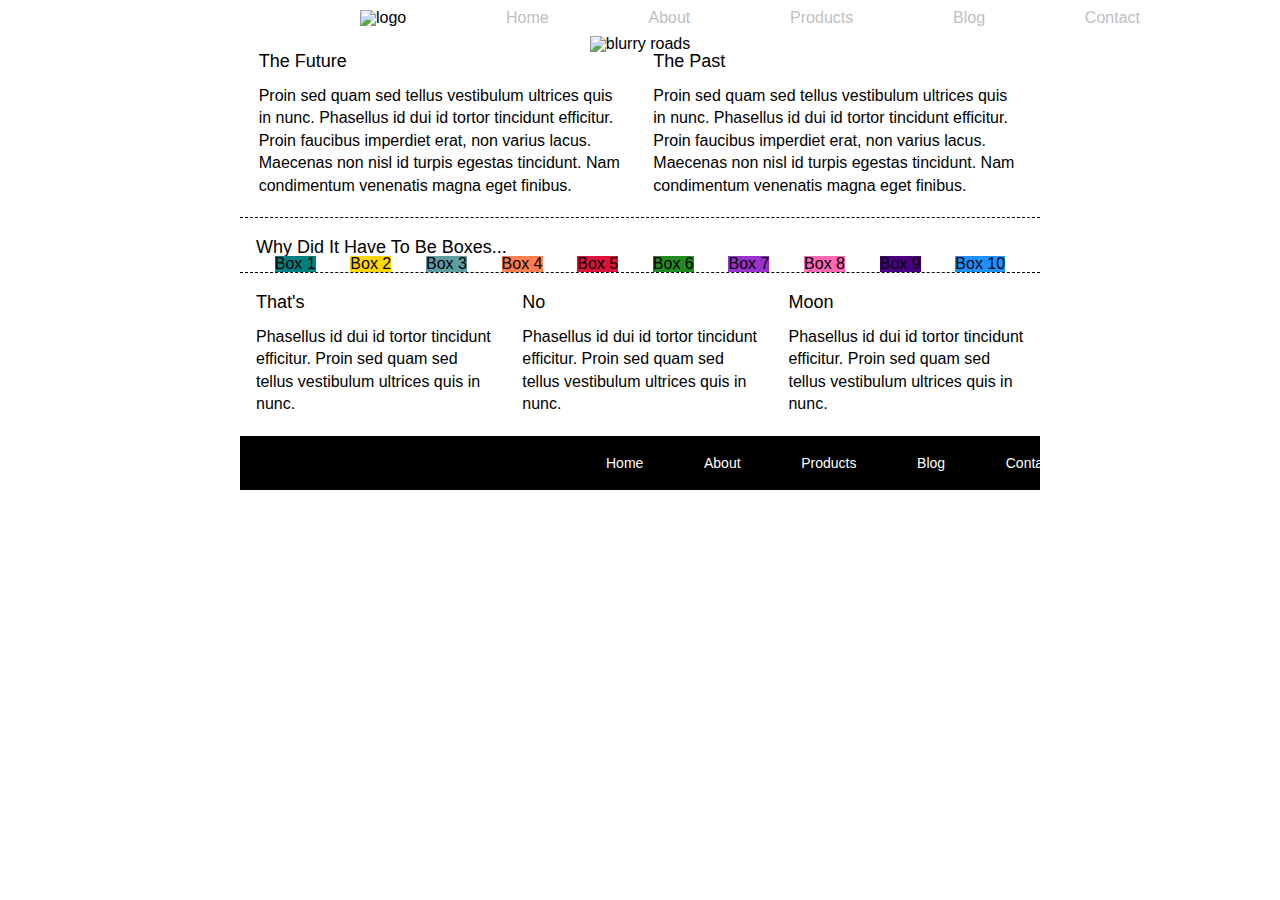
==== index.html @ 75df8c08 "finishes nav and adds color to boxes." ====
<!doctype html>

<html lang="en">
<head>
  <meta charset="utf-8">

  <title>Sprint Challenge - Home</title>

  <link href="lambda-black.png" alt="logo">
  <link rel="stylesheet" href="css/index.css">

</head>
<container>
    <header>
        <nav>
            <img href="img/lambda-black.png" alt="logo">
            <a href='index.html'>Home</a>
            <a href='about.html'>About</a>
            <a href='#'>Products</a>
            <a href='#'>Blog</a>
            <a href='#'>Contact</a>
        </nav>
        
    </header>
    <div class="top-image">
            <img href="img/jumbo.jpg" alt="blurry roads">
    </div>        
    
            
    <body>
    <div class="container">
               
    <section class="top-content">
        <div class="text-container">
            <h2>The Future</h2>
            <p>Proin sed quam sed tellus vestibulum ultrices quis in nunc. Phasellus id dui id tortor tincidunt efficitur. Proin faucibus imperdiet erat, non varius lacus. Maecenas non nisl id turpis egestas tincidunt. Nam condimentum venenatis magna eget finibus.</p>
        </div>
        <div class="text-container">
            <h2>The Past</h2>
            <p>Proin sed quam sed tellus vestibulum ultrices quis in nunc. Phasellus id dui id tortor tincidunt efficitur. Proin faucibus imperdiet erat, non varius lacus. Maecenas non nisl id turpis egestas tincidunt. Nam condimentum venenatis magna eget finibus.</p>
        </div>
    </section>
                    
    <section class="middle-content">
                    
        <h2>Why Did It Have To Be Boxes...</h2>
                        
        <div class="boxes">
            <div class="box1">Box 1</div>
            <div class="box2">Box 2</div>
            <div class="box3">Box 3</div>
            <div class="box4">Box 4</div>
            <div class="box5">Box 5</div>
            <div class="box6">Box 6</div>
            <div class="box7">Box 7</div>
            <div class="box8">Box 8</div>
            <div class="box9">Box 9</div>
            <div class="box10">Box 10</div>
        </div>
                    
    </section>
            
    <section class="bottom-content">
            
        <div class="text-container">
            <h2>That's</h2>
            <p>Phasellus id dui id tortor tincidunt efficitur. Proin sed quam sed tellus vestibulum ultrices quis in nunc.</p>
        </div>
        <div class="text-container">
            <h2>No</h2>
            <p>Phasellus id dui id tortor tincidunt efficitur. Proin sed quam sed tellus vestibulum ultrices quis in nunc.</p>
        </div>
        <div class="text-container">
            <h2>Moon</h2>
            <p>Phasellus id dui id tortor tincidunt efficitur. Proin sed quam sed tellus vestibulum ultrices quis in nunc.</p>
        </div>
            
    </section>
                    
    <footer>
        <nav>
            <a href="index.html">Home</a>
            <a href="about.html">About</a>
            <a href="#">Products</a>
            <a href="#">Blog</a>
            <a href="#">Contact</a>
        </nav>
    </footer>
    </div><!-- container -->        
    </body>
</container>

</html>
---- css/index.css ----
/* http://meyerweb.com/eric/tools/css/reset/ 
   v2.0 | 20110126
   License: none (public domain)
*/

html, body, div, span, applet, object, iframe,
h1, h2, h3, h4, h5, h6, p, blockquote, pre,
a, abbr, acronym, address, big, cite, code,
del, dfn, em, img, ins, kbd, q, s, samp,
small, strike, strong, sub, sup, tt, var,
b, u, i, center,
dl, dt, dd, ol, ul, li,
fieldset, form, label, legend,
table, caption, tbody, tfoot, thead, tr, th, td,
article, aside, canvas, details, embed, 
figure, figcaption, footer, header, hgroup, 
menu, nav, output, ruby, section, summary,
time, mark, audio, video {
	margin: 0;
	padding: 0;
	border: 0;
	font-size: 100%;
	font: inherit;
	vertical-align: baseline;
}
/* HTML5 display-role reset for older browsers */
article, aside, details, figcaption, figure, 
footer, header, hgroup, menu, nav, section {
	display: block;
}
body {
	line-height: 1;
}
ol, ul {
	list-style: none;
}
blockquote, q {
	quotes: none;
}
blockquote:before, blockquote:after,
q:before, q:after {
	content: '';
	content: none;
}
table {
	border-collapse: collapse;
	border-spacing: 0;
}

* {
    box-sizing: border-box;
}

html, body {
    height: 100%;
    font-family: 'Roboto', sans-serif;
}

h1, h2, h3, h4, h5 {
    font-size: 18px;
    margin-bottom: 15px;
    font-family: 'Rubik', sans-serif;
}

p {
    line-height: 1.4;
}

/*YOUR CODE STARTS HERE*/

container {
    width: 800px;
    margin: 0 auto;
}

.container {
    width: 800px;
    margin: 0 auto;
}

nav {
    width: 800px;
    padding: 10px;
    margin-left: 350px;
    display: flex;
    justify-content: space-between;
}

nav a {
    color: silver;
    text-decoration: none;
    display: flex;
    justify-content: center;
}

nav a:hover {
    background: darkgray;
    color: white;
}

.top-content {
    display: flex;
    flex-wrap: wrap;
    justify-content: space-evenly;
    margin-bottom: 20px;
    border-bottom: 1px dashed black;
}

.top-content .text-container {
    width: 48%;
    padding: 0 1%;
    padding-bottom: 20px;  
}

.top-image {
    display: flex;
    justify-content: center;
    align-items: center;
}

.middle-content {
    margin-bottom: 20px;
    border-bottom: 1px dashed black;
}

.middle-content h2 {
    padding: 0 2%;
    margin-bottom: 0;
}

.middle-content .boxes {
    display: flex;
    flex-wrap: wrap;
    justify-content: space-evenly;
}

.middle-content .boxes .box {
    width: 12.5%;
    height: 100px;
    background: black;
    margin: 20px 2.5%;
    color: white;
    display: flex;
    align-items: center;
    justify-content: center;
}

.box1 {
    background: teal;
}
.box2 {
    background: gold;
}
.box3 {
    background: cadetblue;
}
.box4 {
    background: coral;
}
.box5 {
    background: crimson;
}
.box6 {
    background: forestgreen;
}
.box7 {
    background: darkorchid;
}
.box8 {
    background: hotpink;
}
.box9 {
    background: indigo;
}
.box10 {
    background: dodgerblue;
}

.bottom-content {
    display: flex;
    margin: 0 2% 20px;
    justify-content: space-around;
}

.bottom-content .text-container {
    padding-right: 4%;
}

.bottom-content .text-container:last-child {
    padding-right: 0;
}

footer {
    width: 100%;
    background: black;
}

footer nav {
    width: 60%;
    display: flex;
    justify-content: space-between;
    align-items: center;
    padding: 20px 2%;
    font-size: 14px;
}

footer nav a {
    color: white;
    text-decoration: none;
}
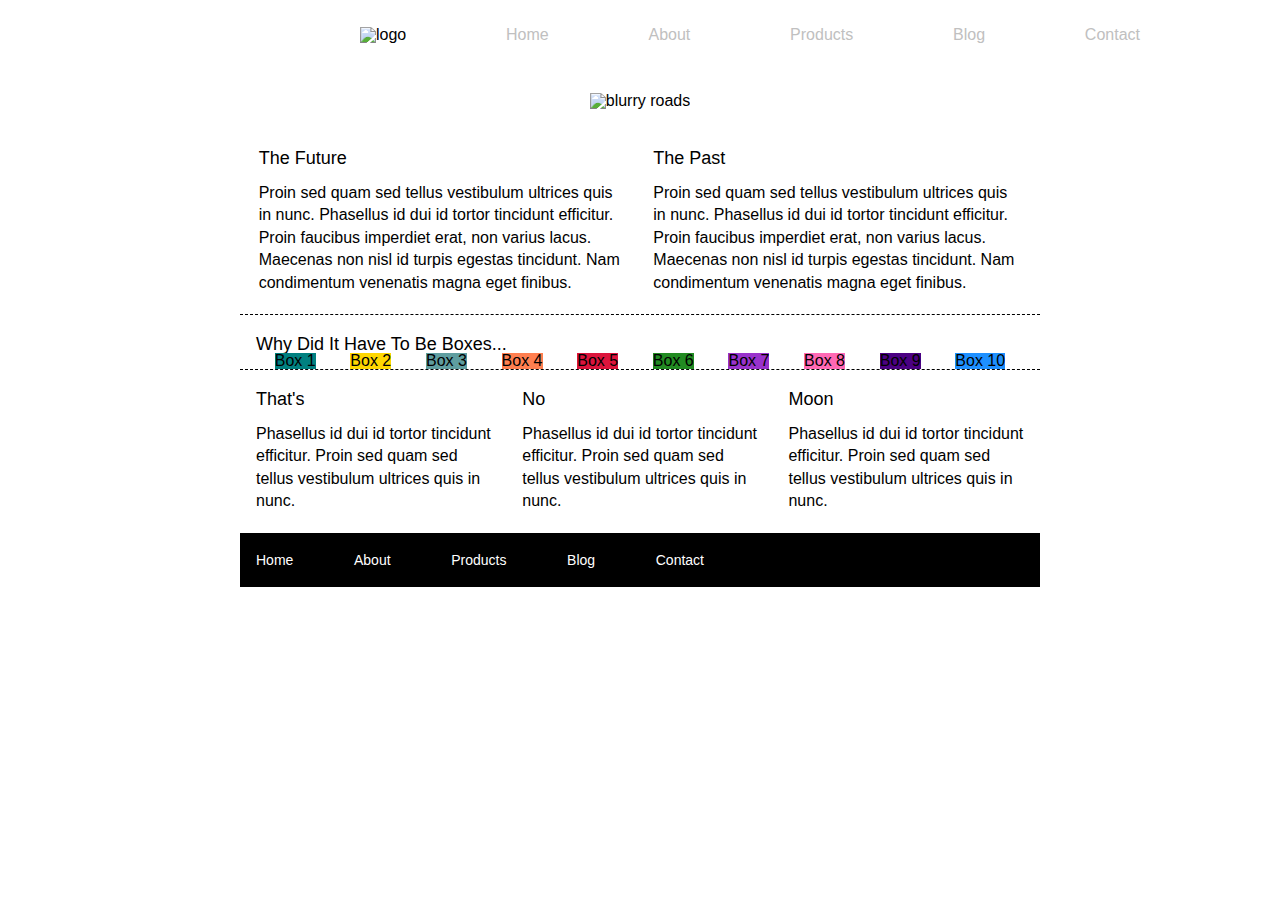
==== commit a6335db3: "finishing about html and tweaking about css." ====
--- a/index.html
+++ b/index.html
@@ -13,7 +13,7 @@
 <container>
     <header>
         <nav>
-            <img href="img/lambda-black.png" alt="logo">
+            <img src="img/lambda-black.png" alt="logo">
             <a href='index.html'>Home</a>
             <a href='about.html'>About</a>
             <a href='#'>Products</a>
@@ -23,7 +23,7 @@
         
     </header>
     <div class="top-image">
-            <img href="img/jumbo.jpg" alt="blurry roads">
+            <img src="img/jumbo.jpg" alt="blurry roads">
     </div>        
     
             
--- a/css/index.css
+++ b/css/index.css
@@ -78,10 +78,12 @@
     margin: 0 auto;
 }
 
-nav {
+header nav {
     width: 800px;
     padding: 10px;
+    margin-top: 20px;
     margin-left: 350px;
+    padding-top: 7px;
     display: flex;
     justify-content: space-between;
 }
@@ -113,6 +115,8 @@
 }
 
 .top-image {
+    margin-top: 40px;
+    margin-bottom: 40px;
     display: flex;
     justify-content: center;
     align-items: center;
@@ -176,6 +180,48 @@
     background: dodgerblue;
 }
 
+.about {
+    margin-bottom: 10px;
+    margin-left: 20px;
+    padding-bottom: 20px;
+    border-bottom: 1px dashed darkgray;
+}
+
+.middle-part {
+    margin: 10px;
+    display: flex;
+    flex-wrap: wrap;
+}
+
+/* .middle-part h2 {
+    top-padding: 10px;
+} */
+
+.left-block {
+    width: 350px;
+    margin: 20px;
+    padding-bottom: 20px;
+    display: flex;
+    flex-wrap: wrap;
+    border-bottom: 1px dashed darkgray;
+}
+
+.right-block {
+    width: 350px;
+    margin: 20px;
+    padding-bottom: 20px;
+    display: flex;
+    flex-wrap: wrap;
+    border-bottom: 1px dashed darkgray
+}
+
+button {
+    margin-top: 20px;
+    background: white;
+    border: 1px solid black;
+    border-radius: 5px;
+}
+
 .bottom-content {
     display: flex;
     margin: 0 2% 20px;
